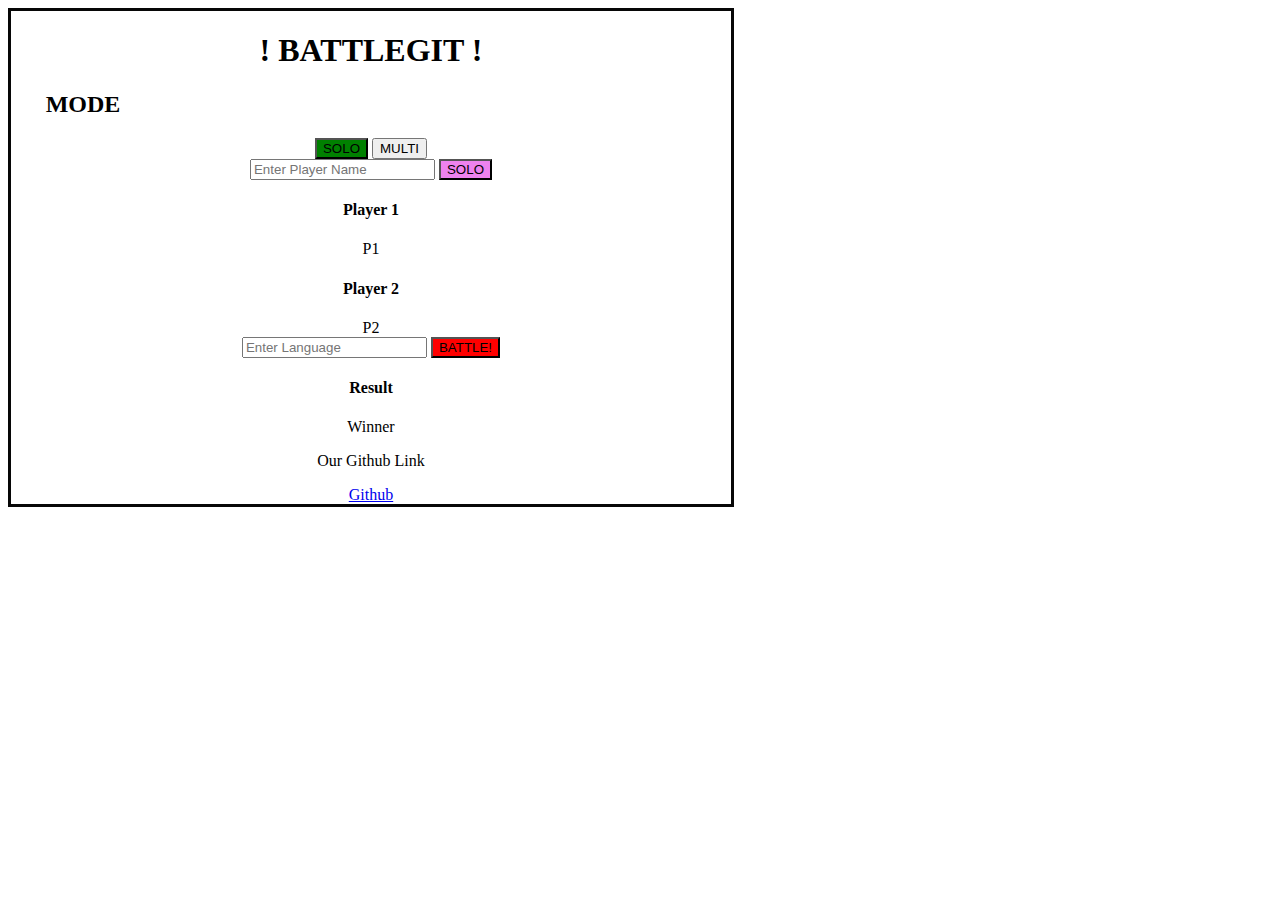
==== BattleGit.html @ 8bdf8959 "added form tag" ====
<!DOCTYPE html>
<html>
    <head>
        <link href="https://cdn.jsdelivr.net/npm/bootstrap@5.0.2/dist/css/bootstrap.min.css" rel="stylesheet" integrity="sha384-EVSTQN3/azprG1Anm3QDgpJLIm9Nao0Yz1ztcQTwFspd3yD65VohhpuuCOmLASjC" crossorigin="anonymous">
        <title>BATTLEGIT</title>
        <link rel="stylesheet" href="style.css" >
    </head>
    <body>
        <div id = "wrapper">
            <h1>! BATTLEGIT !</h1>
            <h2>MODE</h2>
            <div class="container"> 
                <div class="d-flex align-items-center mb-2 mt-2">
                    
                    <button style="background-color: green" type="button" id="solo" class="btn btn-primary ms-1 text-nowrap"><i class="bi bi-plus"></i> SOLO</button>
                    <button type="button" id="multi" class="btn btn-primary ms-1 text-nowrap"><i class="bi bi-plus"></i> MULTI</button>

                    <form name = "input_txt" action = "/BattleGit.html" method ="post"></form>
                    <input type="text" class="form-control" id="player_name" placeholder="Enter Player Name">
                    </form>
                        
                    <button style="background-color: violet" type="button" id="solo" class="btn btn-primary ms-1 text-nowrap"><i class="bi bi-plus"></i> SOLO</button>
               
                </div>

                <div class="d-flex">
                    <div class="flex-grow-1 bg-light rounded-2 p-2 me-1 w-50">
                        <h4>Player 1</h4>
                        <div id="player_1">
                            <div class="battle bg-light p-1 rounded-2 ps-2">P1</div>
                        </div>
                    </div>
                    <div class="flex-grow-1 bg-light rounded-2 p-2 me-1 w-50">
                        <h4>Player 2</h4>
                        <div id="player_2">
                            <div class="battle bg-light p-1 rounded-2 ps-2">P2</div>
                        </div>
                    </div>
                </div> 
                <div class="d-flex align-items-center mb-2 mt-2">
                    <input type="text" class="form-control" id="language" placeholder="Enter Language">
                    <button style="background-color: red" type="button" id="battle" class="btn btn-primary ms-1 text-nowrap"><i class="bi bi-plus"></i> BATTLE!</button>
                </div>
            </div>
            <div class="flex-grow-1 bg-light rounded-2 p-2 me-1 w-100">
                <h4>Result</h4>
                <div id="result">
                    <div class="battle bg-light p-2 rounded-2 ps-2">Winner</div>
                </div>
            </div>
            <p>Our Github Link</p>
            <a href="https://github.com/ybkim3603/battlegit">Github</a>
        </div> 
    </div>

    <script src="https://cdn.jsdelivr.net/npm/bootstrap@5.0.2/dist/js/bootstrap.bundle.min.js" integrity="sha384-MrcW6ZMFYlzcLA8Nl+NtUVF0sA7MsXsP1UyJoMp4YLEuNSfAP+JcXn/tWtIaxVXM" crossorigin="anonymous"></script>
    </body>
    <script>
        let btnSolo = document.querySelector("#solo");
        let btnMulti = document.querySelector("#multi");
        let btnBattle = document.querySelector("#battle");
        let btnSubmit = document.querySelector("#solo");

        btnSolo.addEventListener("click", () => {
            //function for solomode
        })

        btnMulti.addEventListener("click", () => {
            //function for multimode
        })

        btnBattle.addEventListener("click", () => {
            //initiate battle
            //show result
        })

        btnSubmit.addEventListener("click", () => {
            //initiate battle
            //show result
        })
    </script>
</html>
---- style.css ----
#wrapper { 
    width: 720px;
    background: white; 
    text-align: center;
    border: 3px solid rgb(7, 7, 7); 
}

h2{
    margin-right: 80%;
}
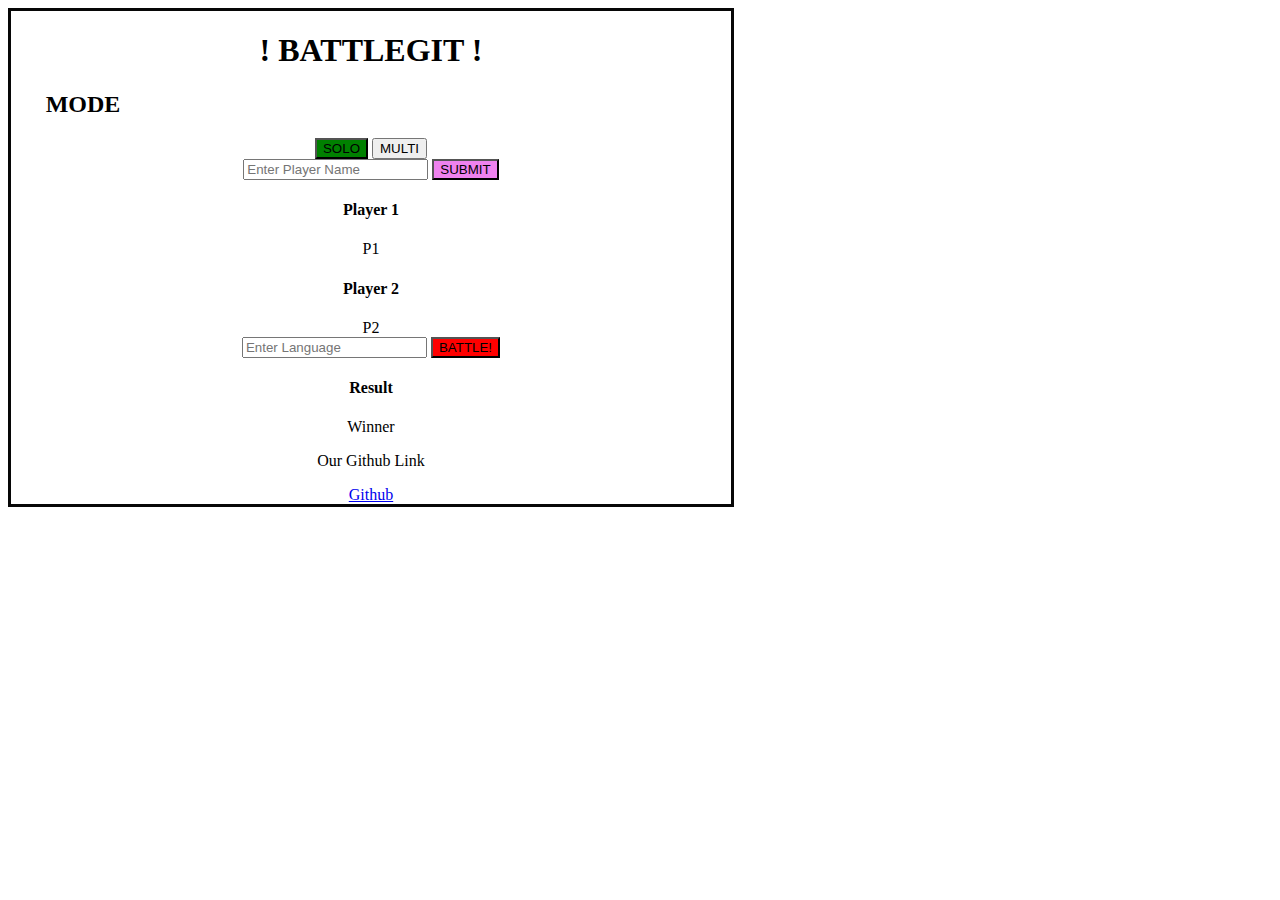
==== commit ebd9bb12: "changed button name" ====
--- a/BattleGit.html
+++ b/BattleGit.html
@@ -19,7 +19,7 @@
                     <input type="text" class="form-control" id="player_name" placeholder="Enter Player Name">
                     </form>
                         
-                    <button style="background-color: violet" type="button" id="solo" class="btn btn-primary ms-1 text-nowrap"><i class="bi bi-plus"></i> SOLO</button>
+                    <button style="background-color: violet" type="button" id="submit" class="btn btn-primary ms-1 text-nowrap"><i class="bi bi-plus"></i> SUBMIT</button>
                
                 </div>
 
@@ -59,7 +59,7 @@
         let btnSolo = document.querySelector("#solo");
         let btnMulti = document.querySelector("#multi");
         let btnBattle = document.querySelector("#battle");
-        let btnSubmit = document.querySelector("#solo");
+        let btnSubmit = document.querySelector("#submit");
 
         btnSolo.addEventListener("click", () => {
             //function for solomode
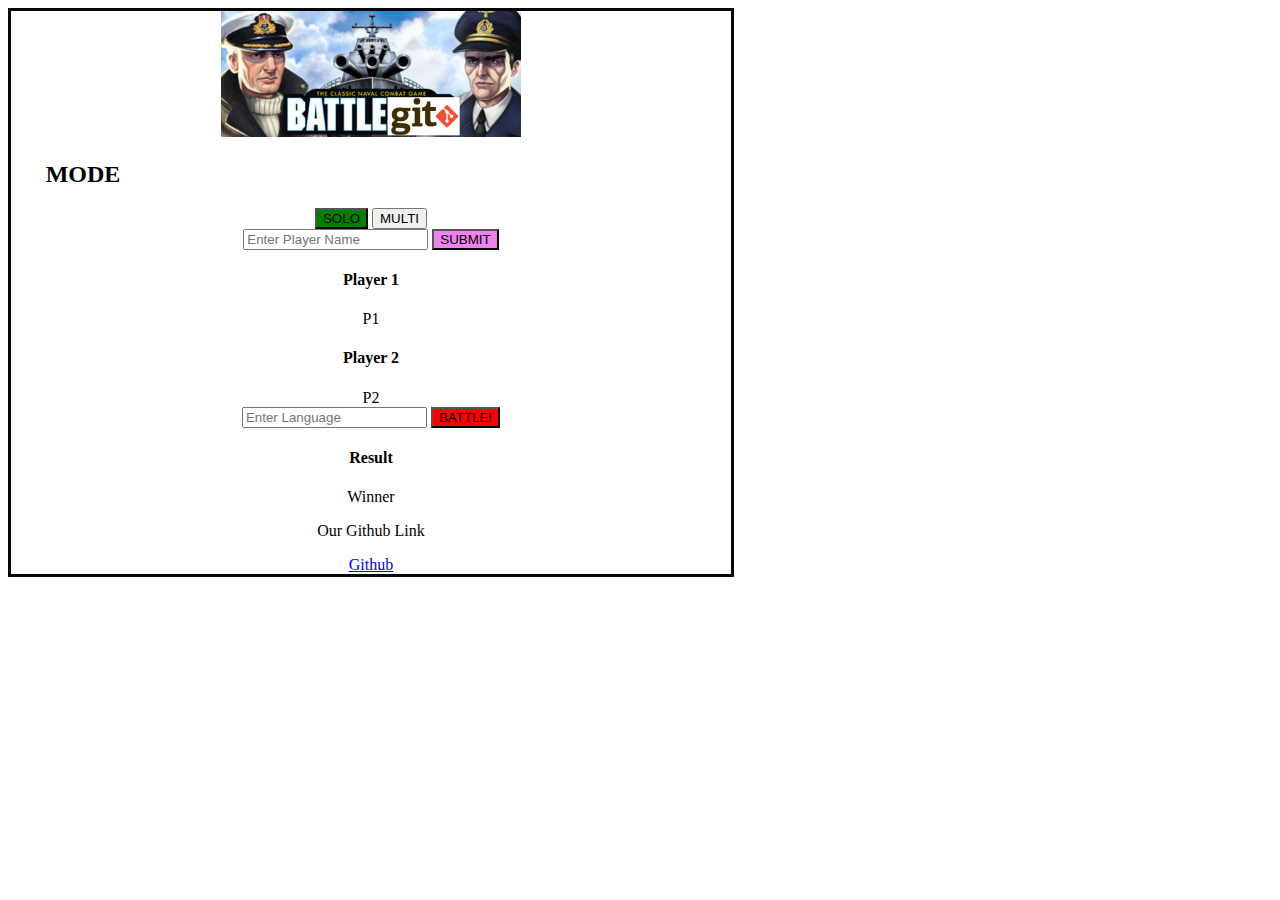
==== commit c7d5b2bb: "added title  image" ====
--- a/BattleGit.html
+++ b/BattleGit.html
@@ -7,7 +7,7 @@
     </head>
     <body>
         <div id = "wrapper">
-            <h1>! BATTLEGIT !</h1>
+            <img src="titleImg.png" alt="title image" width="300" />
             <h2>MODE</h2>
             <div class="container"> 
                 <div class="d-flex align-items-center mb-2 mt-2">
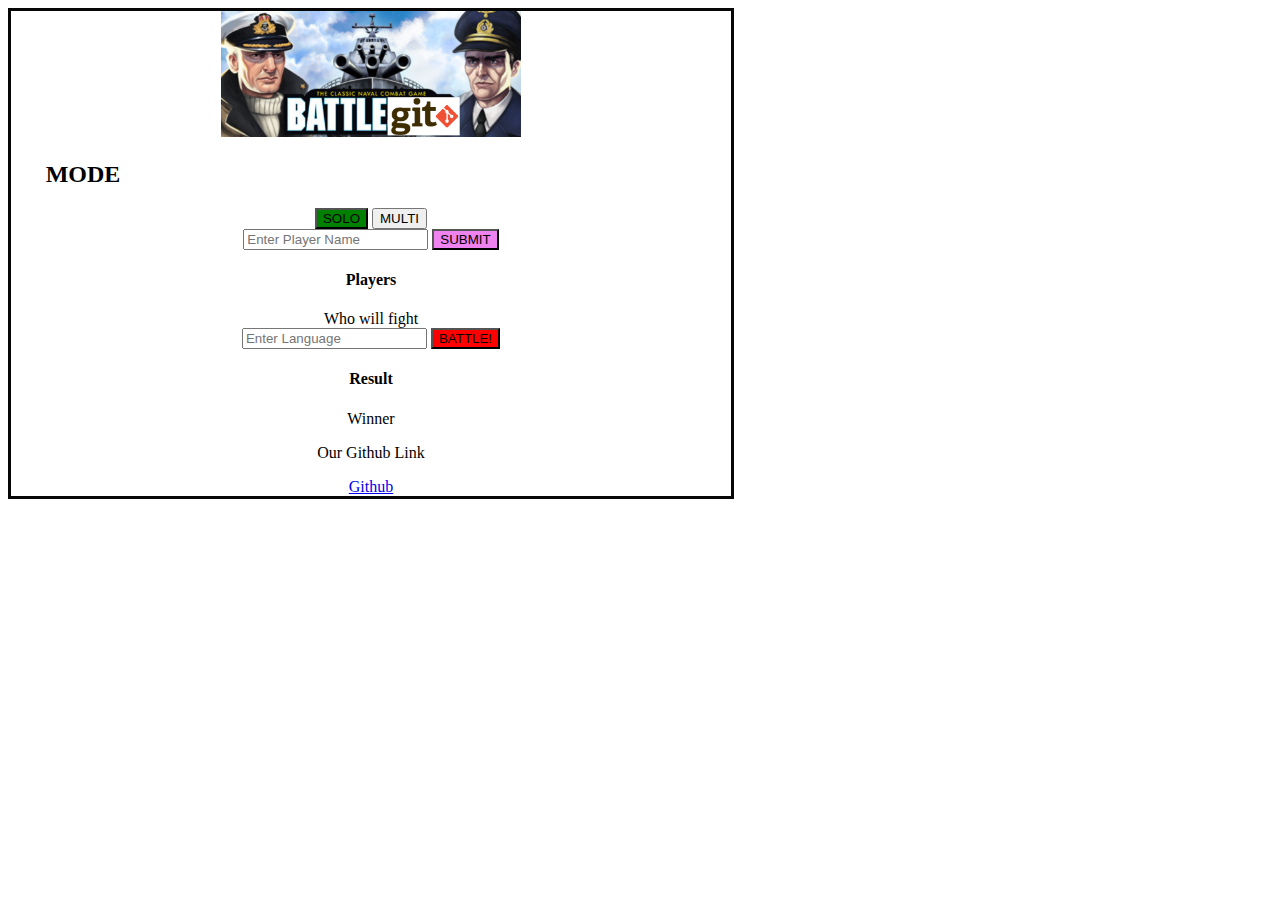
==== commit 9c6dc68e: "reduced player box" ====
--- a/BattleGit.html
+++ b/BattleGit.html
@@ -5,7 +5,7 @@
         <title>BATTLEGIT</title>
         <link rel="stylesheet" href="style.css" >
     </head>
-    <body>
+    <body onresize="parent.resizeTo(901,652)" onload="parent.resizeTo(901,652)">
         <div id = "wrapper">
             <img src="titleImg.png" alt="title image" width="300" />
             <h2>MODE</h2>
@@ -24,16 +24,10 @@
                 </div>
 
                 <div class="d-flex">
-                    <div class="flex-grow-1 bg-light rounded-2 p-2 me-1 w-50">
-                        <h4>Player 1</h4>
-                        <div id="player_1">
-                            <div class="battle bg-light p-1 rounded-2 ps-2">P1</div>
-                        </div>
-                    </div>
-                    <div class="flex-grow-1 bg-light rounded-2 p-2 me-1 w-50">
-                        <h4>Player 2</h4>
-                        <div id="player_2">
-                            <div class="battle bg-light p-1 rounded-2 ps-2">P2</div>
+                    <div class="flex-grow-1 bg-light rounded-2 p-2 me-1 w-100">
+                        <h4>Players</h4>
+                        <div id="players">
+                            <div class="battle bg-light p-1 rounded-2 ps-2">Who will fight</div>
                         </div>
                     </div>
                 </div> 
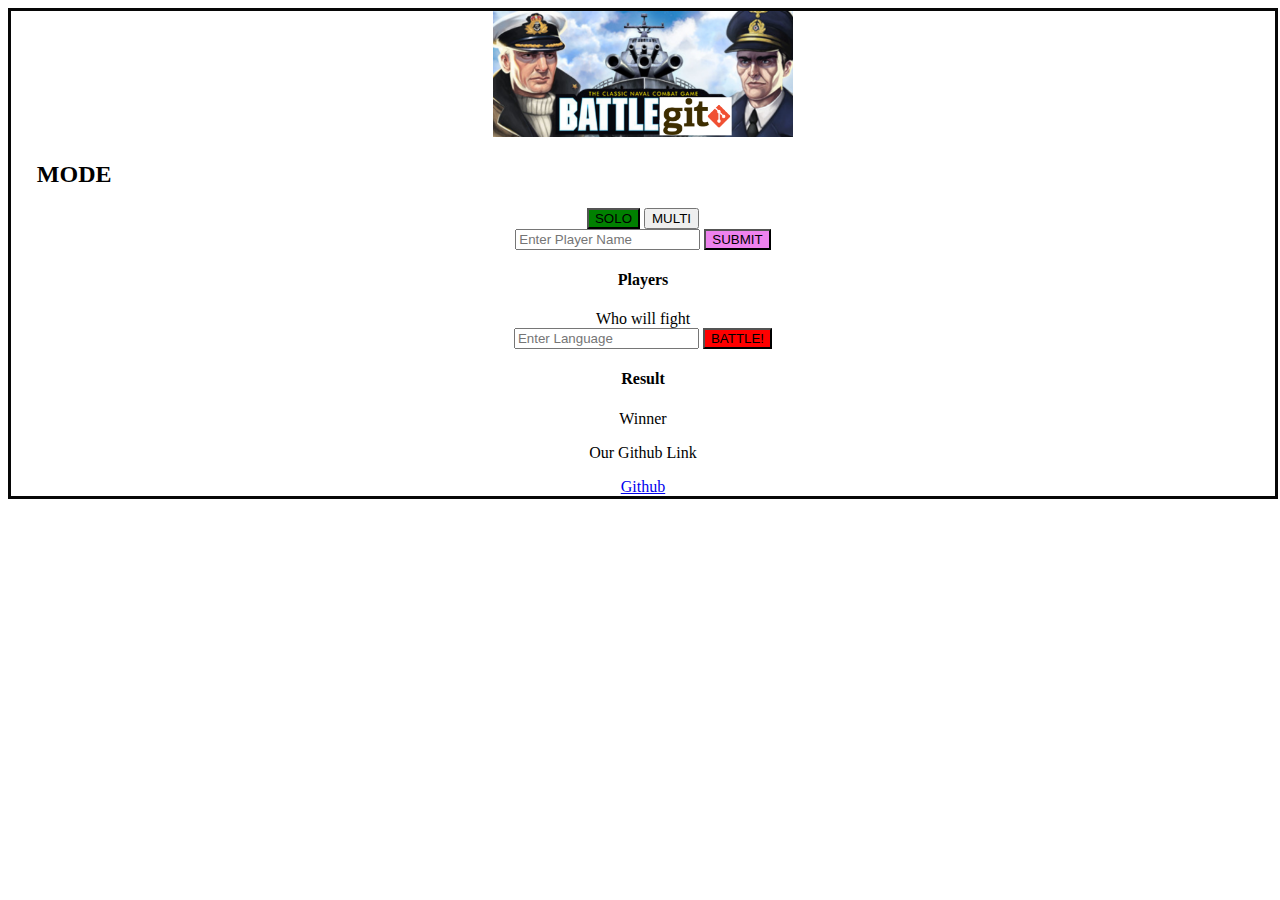
==== commit 1acb5c34: "made size of page adjustable" ====
--- a/BattleGit.html
+++ b/BattleGit.html
@@ -5,11 +5,12 @@
         <title>BATTLEGIT</title>
         <link rel="stylesheet" href="style.css" >
     </head>
-    <body onresize="parent.resizeTo(901,652)" onload="parent.resizeTo(901,652)">
+    <body>
         <div id = "wrapper">
             <img src="titleImg.png" alt="title image" width="300" />
-            <h2>MODE</h2>
+            
             <div class="container"> 
+                <h2>MODE</h2>
                 <div class="d-flex align-items-center mb-2 mt-2">
                     
                     <button style="background-color: green" type="button" id="solo" class="btn btn-primary ms-1 text-nowrap"><i class="bi bi-plus"></i> SOLO</button>
@@ -35,13 +36,14 @@
                     <input type="text" class="form-control" id="language" placeholder="Enter Language">
                     <button style="background-color: red" type="button" id="battle" class="btn btn-primary ms-1 text-nowrap"><i class="bi bi-plus"></i> BATTLE!</button>
                 </div>
-            </div>
-            <div class="flex-grow-1 bg-light rounded-2 p-2 me-1 w-100">
-                <h4>Result</h4>
-                <div id="result">
-                    <div class="battle bg-light p-2 rounded-2 ps-2">Winner</div>
+                <div class="flex-grow-1 bg-light rounded-2 p-2 me-1 w-100">
+                    <h4>Result</h4>
+                    <div id="result">
+                        <div class="battle bg-light p-2 rounded-2 ps-2">Winner</div>
+                    </div>
                 </div>
             </div>
+            
             <p>Our Github Link</p>
             <a href="https://github.com/ybkim3603/battlegit">Github</a>
         </div> 
--- a/style.css
+++ b/style.css
@@ -1,11 +1,12 @@
 #wrapper { 
-    width: 720px;
+    width: 100%;
     background: white; 
     text-align: center;
     border: 3px solid rgb(7, 7, 7); 
 }
 
 h2{
-    margin-right: 80%;
+    margin-right: 90%;
 }
 
+
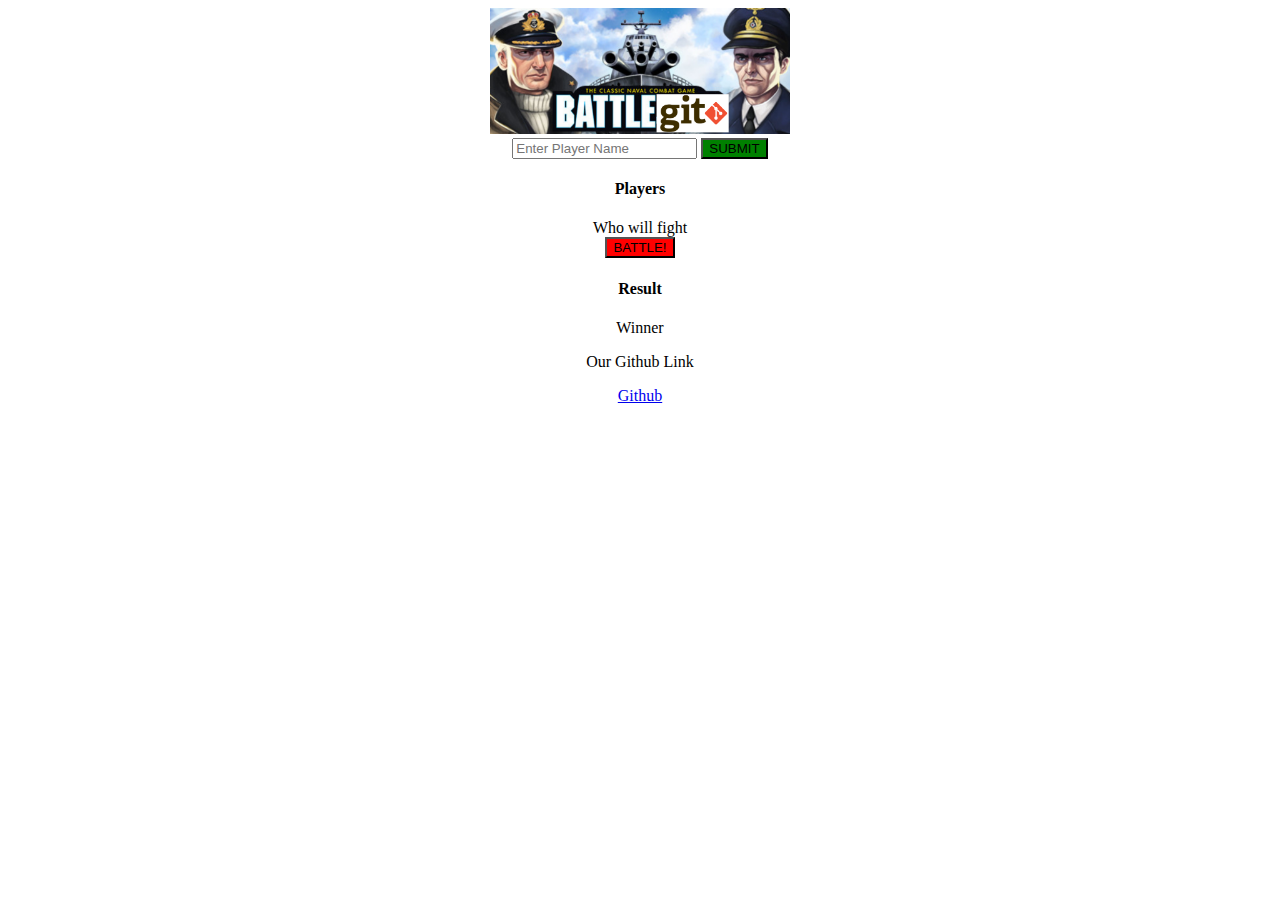
==== commit 9a4794f9: "changed features and battle button" ====
--- a/BattleGit.html
+++ b/BattleGit.html
@@ -10,17 +10,13 @@
             <img src="titleImg.png" alt="title image" width="300" />
             
             <div class="container"> 
-                <h2>MODE</h2>
                 <div class="d-flex align-items-center mb-2 mt-2">
-                    
-                    <button style="background-color: green" type="button" id="solo" class="btn btn-primary ms-1 text-nowrap"><i class="bi bi-plus"></i> SOLO</button>
-                    <button type="button" id="multi" class="btn btn-primary ms-1 text-nowrap"><i class="bi bi-plus"></i> MULTI</button>
 
                     <form name = "input_txt" action = "/BattleGit.html" method ="post"></form>
                     <input type="text" class="form-control" id="player_name" placeholder="Enter Player Name">
                     </form>
                         
-                    <button style="background-color: violet" type="button" id="submit" class="btn btn-primary ms-1 text-nowrap"><i class="bi bi-plus"></i> SUBMIT</button>
+                    <button style="background-color: green" type="button" id="submit" class="btn btn-primary ms-1 text-nowrap"><i class="bi bi-plus"></i> SUBMIT</button>
                
                 </div>
 
@@ -33,8 +29,7 @@
                     </div>
                 </div> 
                 <div class="d-flex align-items-center mb-2 mt-2">
-                    <input type="text" class="form-control" id="language" placeholder="Enter Language">
-                    <button style="background-color: red" type="button" id="battle" class="btn btn-primary ms-1 text-nowrap"><i class="bi bi-plus"></i> BATTLE!</button>
+                    <button style="background-color: red" type="button" id="battle" class="btn btn-primary ms-1 text-nowrap w-100"><i class="bi bi-plus"></i> BATTLE!</button>
                 </div>
                 <div class="flex-grow-1 bg-light rounded-2 p-2 me-1 w-100">
                     <h4>Result</h4>
--- a/style.css
+++ b/style.css
@@ -2,7 +2,6 @@
     width: 100%;
     background: white; 
     text-align: center;
-    border: 3px solid rgb(7, 7, 7); 
 }
 
 h2{
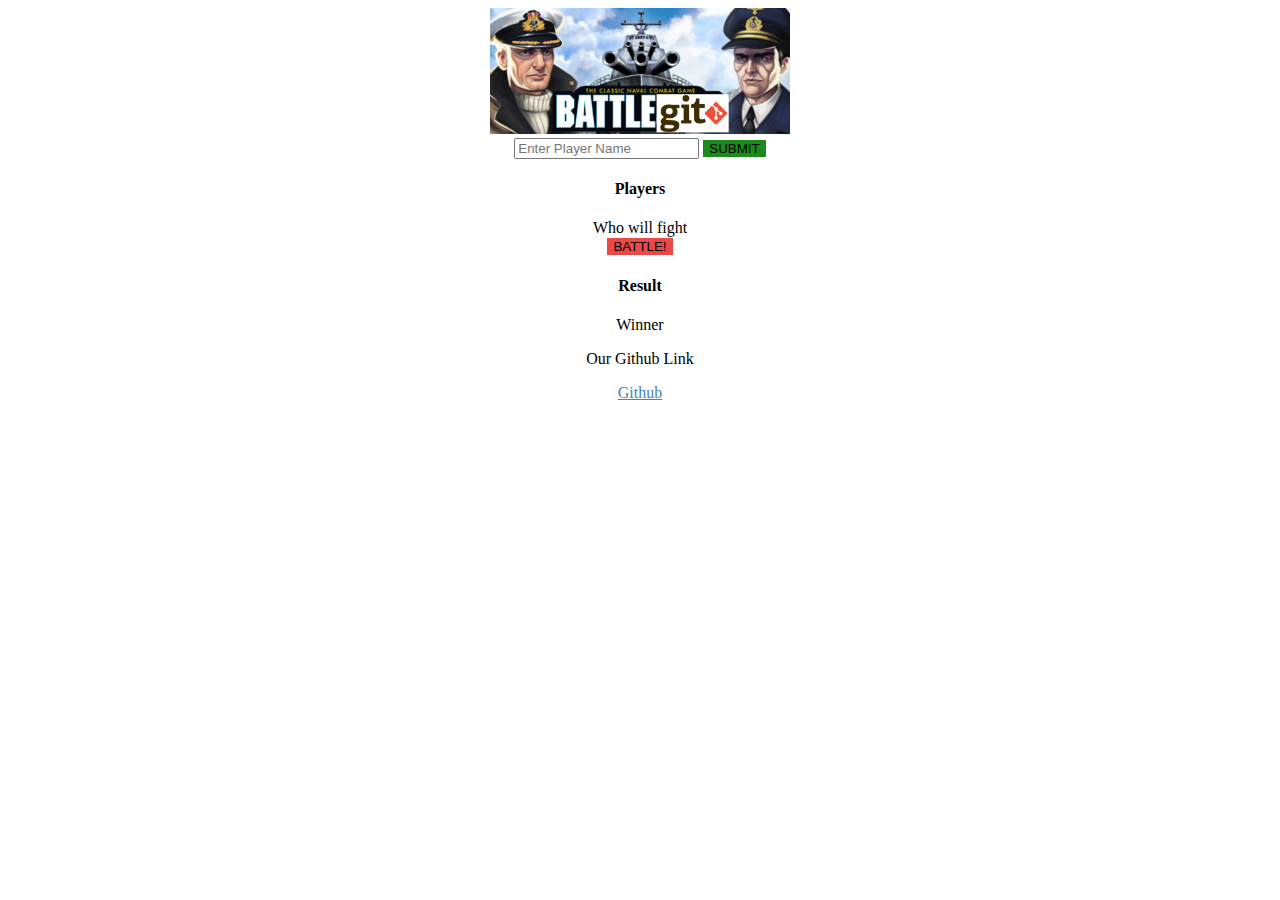
==== commit 89132729: "removed button border" ====
--- a/BattleGit.html
+++ b/BattleGit.html
@@ -16,7 +16,7 @@
                     <input type="text" class="form-control" id="player_name" placeholder="Enter Player Name">
                     </form>
                         
-                    <button style="background-color: green" type="button" id="submit" class="btn btn-primary ms-1 text-nowrap"><i class="bi bi-plus"></i> SUBMIT</button>
+                    <button style="background-color: rgb(27, 140, 27)" type="button" id="submit" class="btn btn-primary ms-1 text-nowrap"><i class="bi bi-plus"></i> SUBMIT</button>
                
                 </div>
 
@@ -29,7 +29,7 @@
                     </div>
                 </div> 
                 <div class="d-flex align-items-center mb-2 mt-2">
-                    <button style="background-color: red" type="button" id="battle" class="btn btn-primary ms-1 text-nowrap w-100"><i class="bi bi-plus"></i> BATTLE!</button>
+                    <button style="background-color: rgb(235, 72, 72)" type="button" id="battle" class="btn btn-primary ms-1 text-nowrap w-100"><i class="bi bi-plus"></i> BATTLE!</button>
                 </div>
                 <div class="flex-grow-1 bg-light rounded-2 p-2 me-1 w-100">
                     <h4>Result</h4>
--- a/style.css
+++ b/style.css
@@ -4,8 +4,22 @@
     text-align: center;
 }
 
+#battle{
+    border: none;
+}
+
+#submit {
+    border: none;;
+}
+
 h2{
     margin-right: 90%;
 }
 
+a {
+    color: steelblue;
+}
 
+a:visited{
+    color: darkblue;
+}
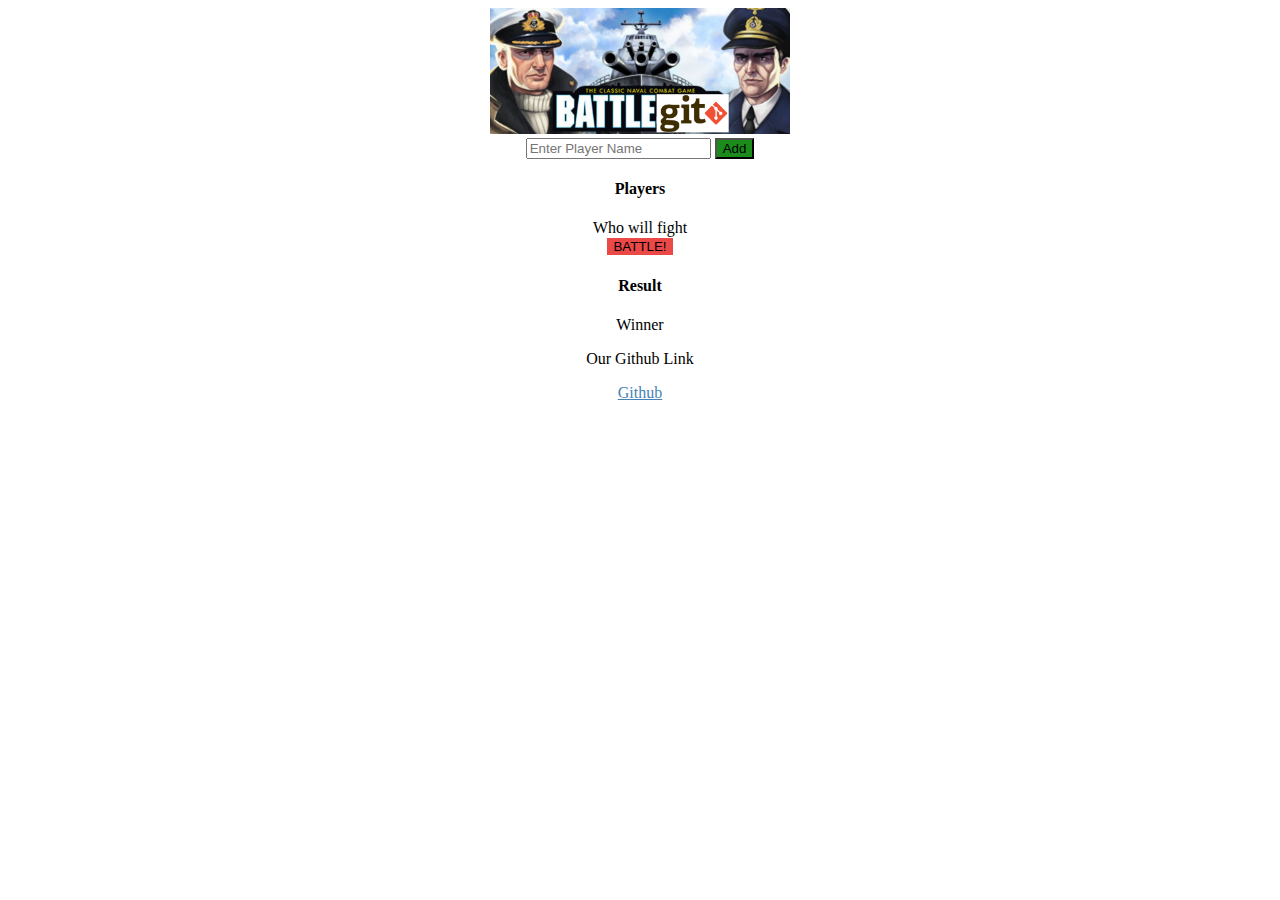
==== commit b217bdf8: "few changes on button" ====
--- a/BattleGit.html
+++ b/BattleGit.html
@@ -16,7 +16,7 @@
                     <input type="text" class="form-control" id="player_name" placeholder="Enter Player Name">
                     </form>
                         
-                    <button style="background-color: rgb(27, 140, 27)" type="button" id="submit" class="btn btn-primary ms-1 text-nowrap"><i class="bi bi-plus"></i> SUBMIT</button>
+                    <button style="background-color: rgb(27, 140, 27)" type="button" id="add" class="btn btn-primary ms-1 text-nowrap"><i class="bi bi-plus"></i> Add</button>
                
                 </div>
 
